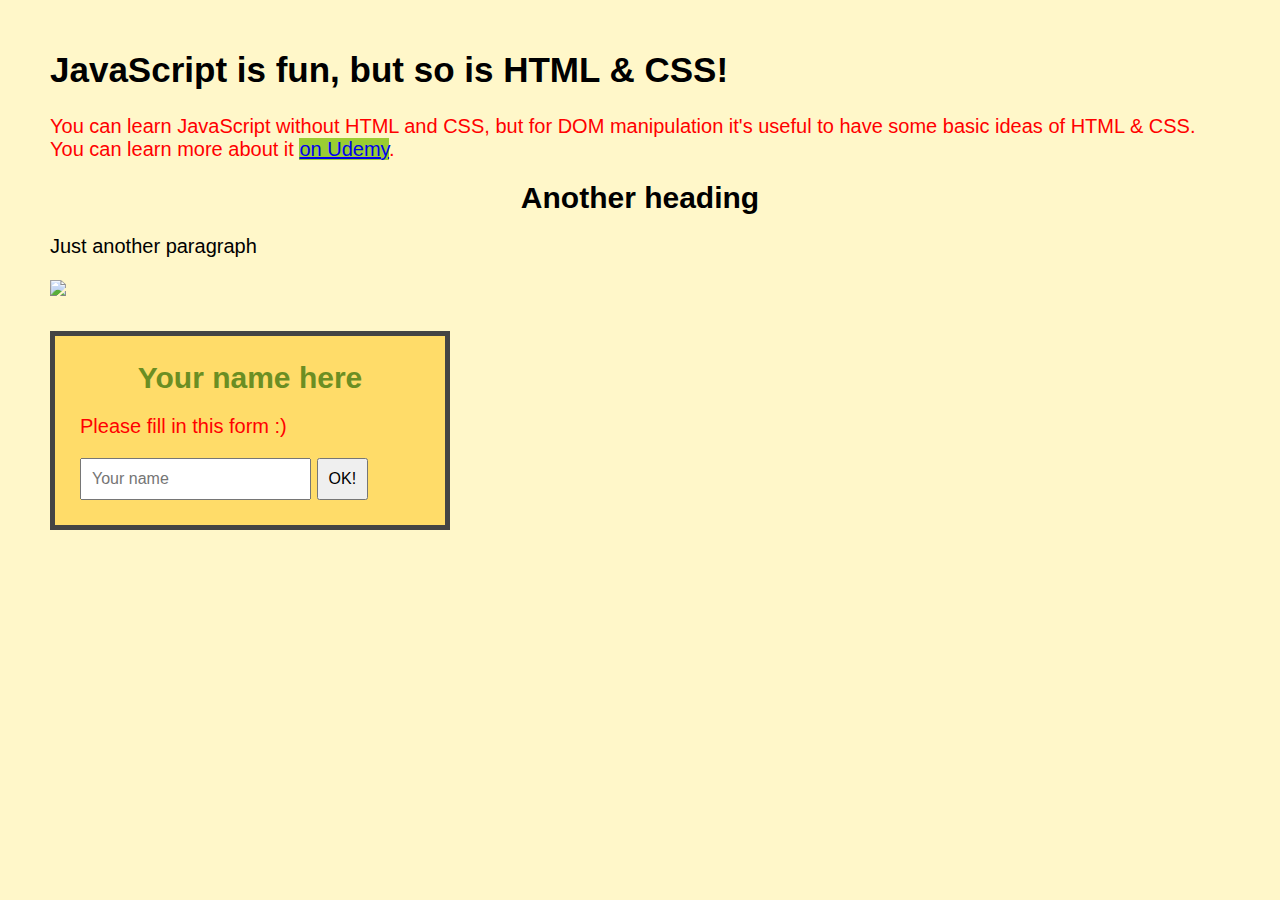
==== 04-HTML-CSS/final/index.html @ b7a58fbd "initial commit" ====
<!DOCTYPE html>
<html lang="en">
  <head>
    <meta charset="UTF-8" />
    <meta name="viewport" content="width=device-width, initial-scale=1.0" />

    <link href="style.css" rel="stylesheet" />

    <title>Learning HTML & CSS</title>
  </head>
  <body>
    <h1>JavaScript is fun, but so is HTML & CSS!</h1>
    <p class="first">
      You can learn JavaScript without HTML and CSS, but for DOM manipulation
      it's useful to have some basic ideas of HTML & CSS. You can learn more
      about it
      <a href="https://www.udemy.com/user/jonasschmedtmann/">on Udemy</a>.
    </p>

    <h2>Another heading</h2>
    <p class="second">
      Just another paragraph
    </p>

    <img
      id="course-image"
      src="https://img-a.udemycdn.com/course/480x270/437398_46c3_9.jpg"
    />

    <form id="your-name">
      <h2>Your name here</h2>
      <p class="first">Please fill in this form :)</p>

      <input type="text" placeholder="Your name" />
      <button>OK!</button>
    </form>
  </body>
</html>
---- 04-HTML-CSS/final/style.css ----
* {
  margin: 0;
  padding: 0;
  box-sizing: border-box;
}

body {
  background-color: rgb(255, 247, 201);
  font-family: Arial;
  font-size: 20px;
  padding: 50px;
}

h1 {
  font-size: 35px;
  margin-bottom: 25px;
}

h2 {
  margin-bottom: 20px;
  text-align: center;
}

p {
  margin-bottom: 20px;
}

.first {
  color: red;
}

#your-name {
  background-color: rgb(255, 220, 105);
  border: 5px solid #444;
  width: 400px;
  padding: 25px;
  margin-top: 30px;
}

input,
button {
  padding: 10px;
  font-size: 16px;
}

a {
  background-color: yellowgreen;
}

#course-image {
  width: 300px;
}

#your-name h2 {
  color: olivedrab;
}
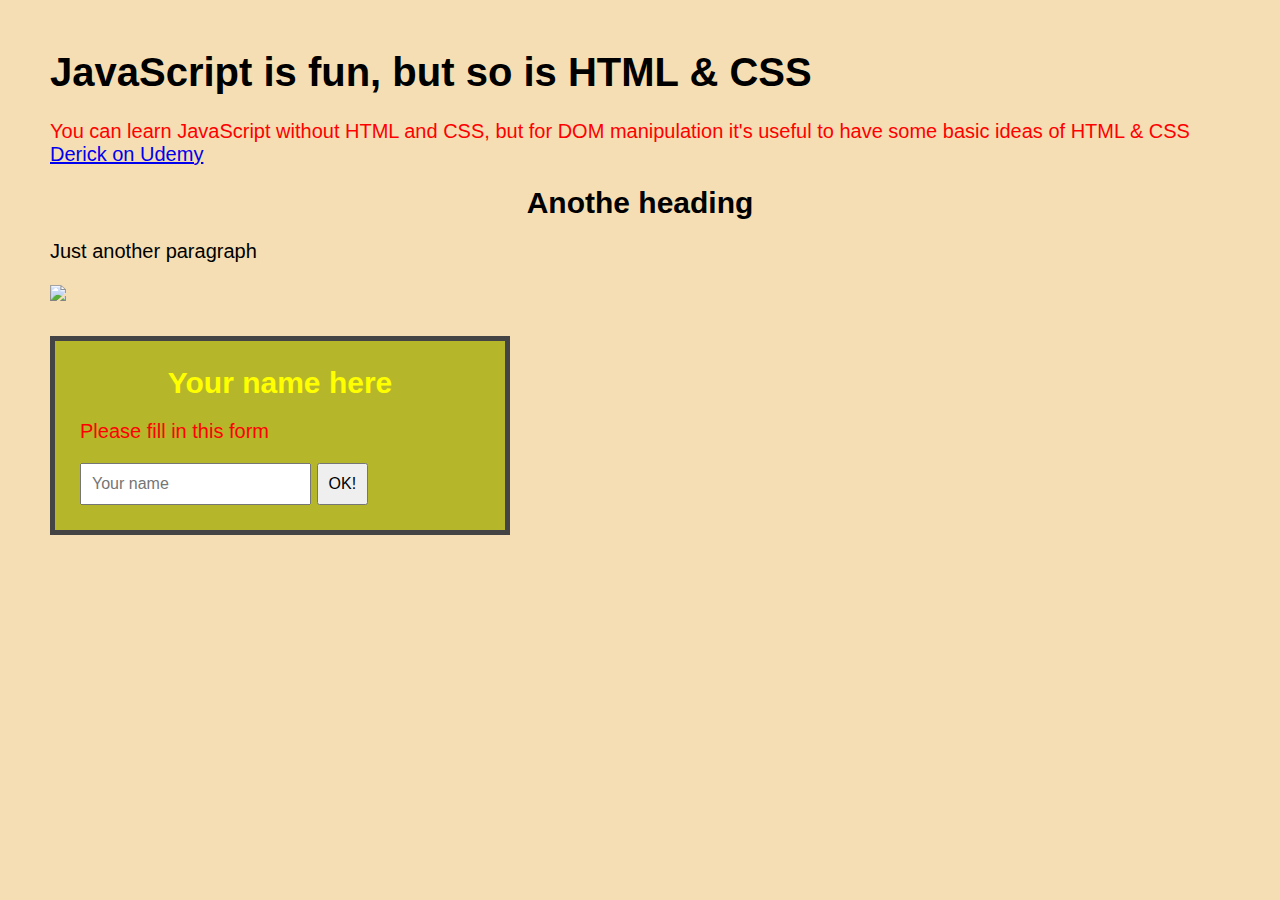
==== commit d951eac1: "udpated pig-game" ====
--- a/04-HTML-CSS/final/index.html
+++ b/04-HTML-CSS/final/index.html
@@ -9,28 +9,25 @@
     <title>Learning HTML & CSS</title>
   </head>
   <body>
-    <h1>JavaScript is fun, but so is HTML & CSS!</h1>
+    <h1>JavaScript is fun, but so is HTML & CSS</h1>
     <p class="first">
       You can learn JavaScript without HTML and CSS, but for DOM manipulation
-      it's useful to have some basic ideas of HTML & CSS. You can learn more
-      about it
-      <a href="https://www.udemy.com/user/jonasschmedtmann/">on Udemy</a>.
+      it's useful to have some basic ideas of HTML & CSS
+
+      <a
+        href="https://www.udemy.com/course/the-complete-javascript-course/learn/lecture/22648389#overview"
+        >Derick on Udemy</a
+      >
     </p>
-
-    <h2>Another heading</h2>
-    <p class="second">
-      Just another paragraph
-    </p>
-
+    <h2>Anothe heading</h2>
+    <p class="second">Just another paragraph</p>
     <img
       id="course-image"
-      src="https://img-a.udemycdn.com/course/480x270/437398_46c3_9.jpg"
+      src="https://mk0setscholarsn9sko6.kinstacdn.com/wp-content/uploads/2020/07/javascript-1024x576.jpg"
     />
-
     <form id="your-name">
       <h2>Your name here</h2>
-      <p class="first">Please fill in this form :)</p>
-
+      <p class="first">Please fill in this form</p>
       <input type="text" placeholder="Your name" />
       <button>OK!</button>
     </form>
--- a/04-HTML-CSS/final/style.css
+++ b/04-HTML-CSS/final/style.css
@@ -1,19 +1,19 @@
 * {
   margin: 0;
   padding: 0;
-  box-sizing: border-box;
+  box-sizing: 0;
 }
 
 body {
-  background-color: rgb(255, 247, 201);
+  background-color: wheat;
   font-family: Arial;
   font-size: 20px;
   padding: 50px;
 }
 
 h1 {
-  font-size: 35px;
-  margin-bottom: 25px;
+  font-size: 40px;
+  padding-bottom: 25px;
 }
 
 h2 {
@@ -30,11 +30,15 @@
 }
 
 #your-name {
-  background-color: rgb(255, 220, 105);
+  background-color: rgb(182, 182, 43);
   border: 5px solid #444;
   width: 400px;
   padding: 25px;
   margin-top: 30px;
+}
+
+#course-image {
+  width: 300px;
 }
 
 input,
@@ -43,14 +47,6 @@
   font-size: 16px;
 }
 
-a {
-  background-color: yellowgreen;
+#your-name h2 {
+  color: yellow;
 }
-
-#course-image {
-  width: 300px;
-}
-
-#your-name h2 {
-  color: olivedrab;
-}
